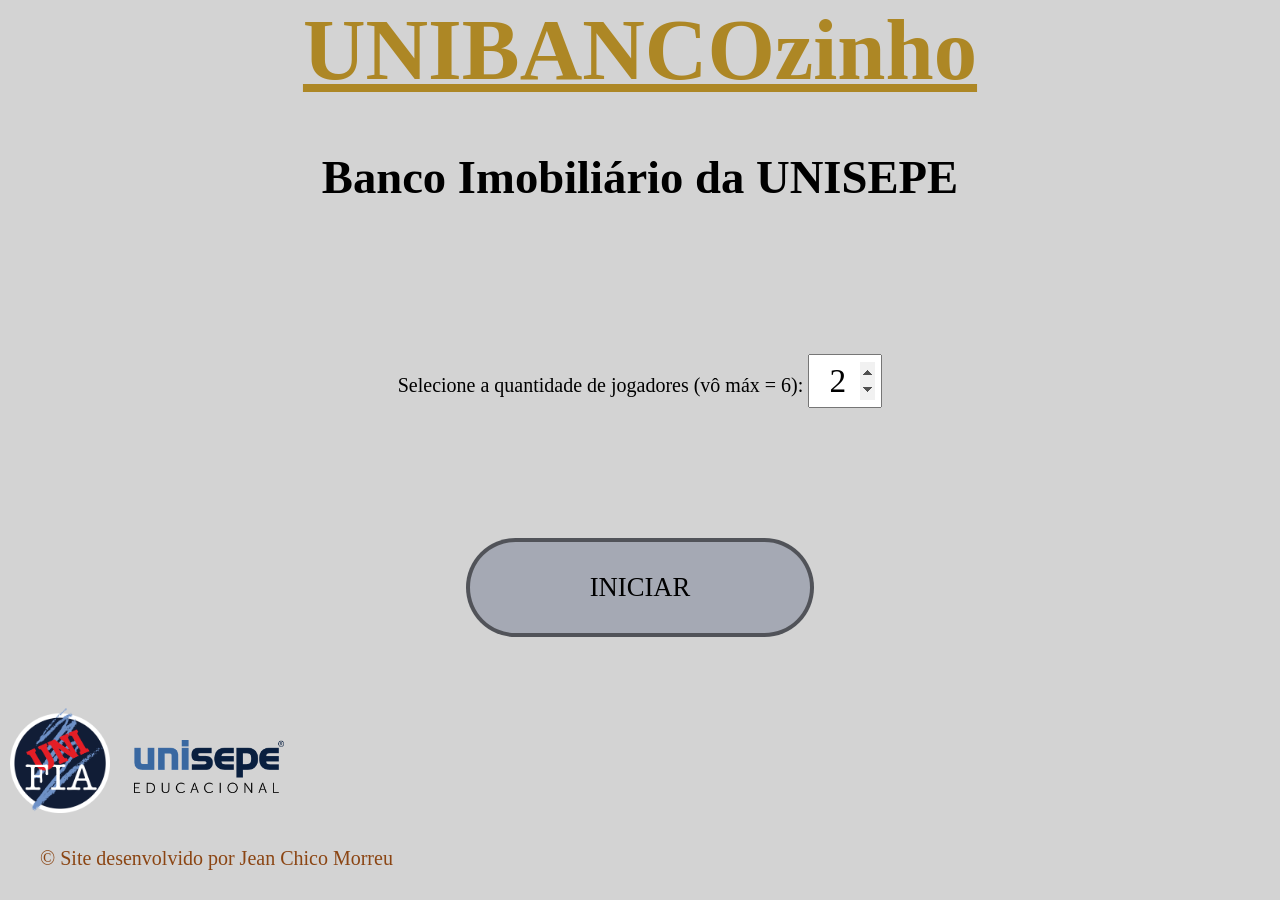
==== pagina-inicial/index.html @ 3e4802e9 "3521" ====
<!DOCTYPE html>
<html lang="pt-br">
<head>
    <meta charset="UTF-8">
    <meta name="viewport" content="width=device-width, initial-scale=1.0">
    <title>Unibancozinho</title>
    <link rel="stylesheet" href="style/style.css">
    <link rel="shortcut icon" href="media/image.png" type="image/x-icon">
</head>
<body>

    <section id="mainMenu">
        <div id="conteudo">
            <h1>UNIBANCOzinho</h1>
            <h2>Banco Imobiliário da UNISEPE</h2>
            
            <p id="players">
                Selecione a quantidade de jogadores (vô máx = 6):
                <input type="number" id="playerCount" min="2" max="6" value="2"></input>
            </p>
            
            <p><button onclick="iniciarJogo()" id="eztz">INICIAR</button></p>
        </div>
    </section>

    <footer>

        <div id="imagens">
            <a href="https://portal.unisepe.com.br/unifia/graduacao/?gad_source=1&gad_campaignid=23299954535&gbraid=0AAAAAClwez8QzrZ1o1ul2t-rywHq2eqGx&gclid=Cj0KCQjws83OBhD4ARIsACblj1_HK9-EW3HSUB7Jv8agBiWY9ySzb6BZIyXSHnVXHgAtH551qr3GbkAaAjV7EALw_wcB" target="_blank"><img src="media/unifia.png" alt="logo-unifia" title="Unifia"></a>
            <a href="https://portal.unisepe.com.br/ead/" target="_blank"><img src="media/unisepe.png" alt="logo-unisepe" title="Unisepe" id="uniseporra"></a>
            <p id="rodapo" title="† 2026 - 2026"> © Site desenvolvido por Jean Chico Morreu</p>
        </div>

    </footer>

    




    
</body>
</html>
---- pagina-inicial/style/style.css ----
*{
    padding: 0;
    margin: 0;
    font-family: 'Times New Roman', Times, serif;
}

html, body{

    height: 100%;

}

body{

    background-color: lightgray;

}

#mainMenu{

    display: flex;
    justify-content: center;
    align-items: center;
    
}

#conteudo{

}

h1{

    margin-bottom: 50px;
    text-decoration: underline;
    font-size: 65pt;
    color: #ad8725;

}

h2{

    text-align: center;
    font-size: 35pt;
    margin-bottom: 150px;

}

p{

    text-align: center;
    margin: 30px;

}

#players{

    font-size: 15pt;

}

#playerCount{

    
    text-align: center;
    font-size: 25pt;
    width: 60px;
    padding: 6px 5px;
    margin-bottom: 100px;

}

#playerCount::-webkit-inner-spin-button, 
#playerCount::-webkit-outer-spin-button {

    opacity: 1;

}

#eztz{

    font-size: 20pt;
    padding: 30px 120px;
    border-radius: 50px;
    border: solid 4px rgba(0, 0, 0, 0.507);
    background-color: #a5a9b4;
    

}
#eztz:hover{

    background-color: #8b8e97;
    
    cursor: pointer;

}




footer{

    display: flex;
    justify-content: center;
    align-items: 100%;


}

#imagens{

    position: absolute;
    bottom: 0;
    left: 10px;

}

img{

    position: relative;
    
    width: 100px;


}

#uniseporra{

    width: 150px;
    margin: 20px;

}

#rodapo{

    font-size: 15pt;
    color: saddlebrown;

}
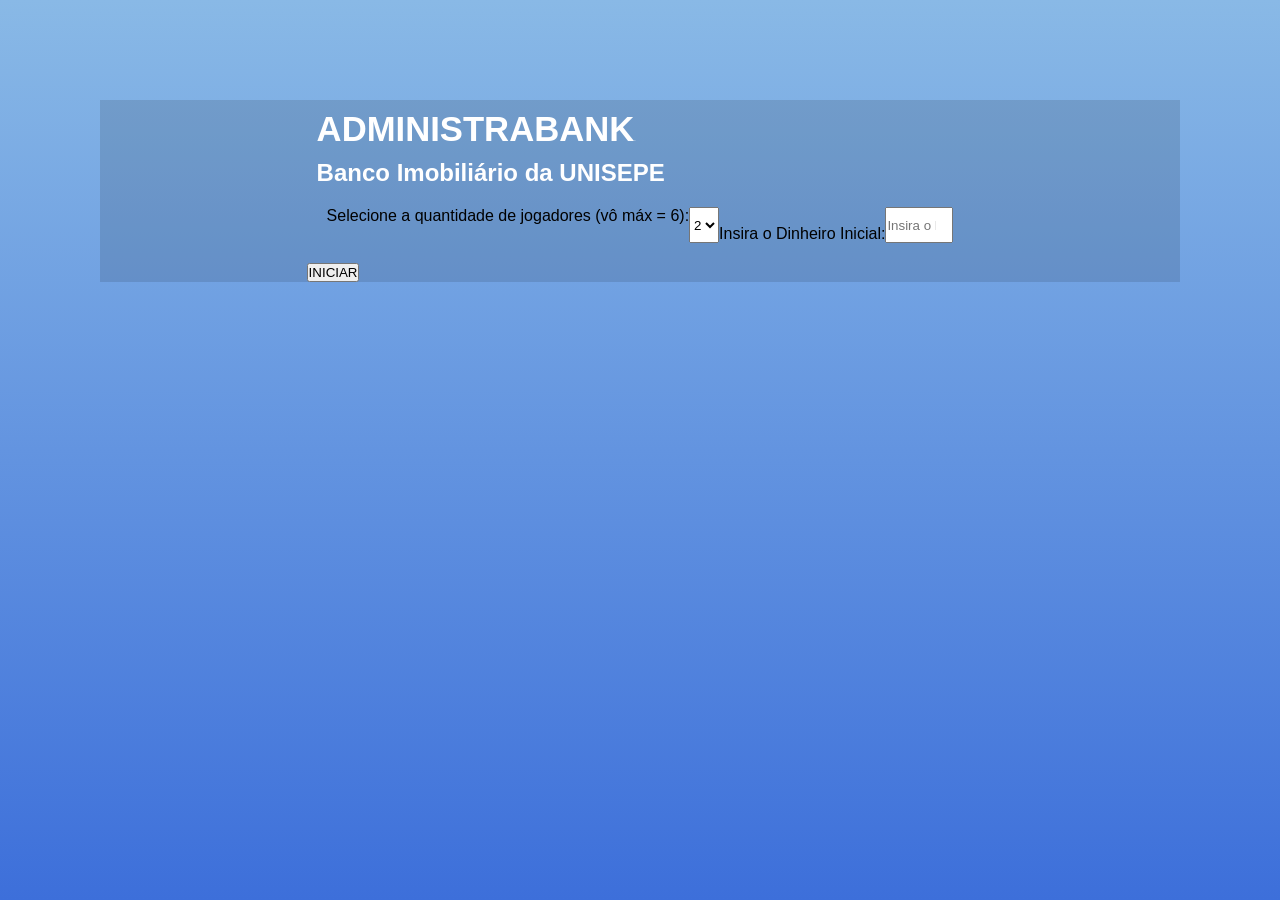
==== commit 49efb670: "21" ====
--- a/pagina-inicial/index.html
+++ b/pagina-inicial/index.html
@@ -7,22 +7,38 @@
     <link rel="stylesheet" href="style/style.css">
     <link rel="shortcut icon" href="media/image.png" type="image/x-icon">
 </head>
-<body>
-
-    <section id="mainMenu">
+<body id="jumscare">
+    
+    <main id="mainMenu">
         <div id="conteudo">
-            <h1>UNIBANCOzinho</h1>
+            <h1>ADMINISTRABANK<span onclick="glob()" id="globglab">little</span></h1>
             <h2>Banco Imobiliário da UNISEPE</h2>
-            
+    
             <p id="players">
                 Selecione a quantidade de jogadores (vô máx = 6):
+                <select id="#">
+                    <option value="2">2</option>
+                    <option value="3">3</option>
+                    <option value="4">4</option>main
+                    <option value="5">5</option>
+                    <option value="6">6</option>
+                </select><br>
+                Insira o Dinheiro Inicial:
+                <input type="number" placeholder="Insira o Dinheiro Inicial" min="1" max="10000">
+                <!--
                 <input type="number" id="playerCount" min="2" max="6" value="2"></input>
+                -->
             </p>
-            
+    
             <p><button onclick="iniciarJogo()" id="eztz">INICIAR</button></p>
         </div>
-    </section>
+    </main>
+    
 
+
+
+
+<!--  
     <footer>
 
         <div id="imagens">
@@ -33,11 +49,10 @@
 
     </footer>
 
-    
+-->    
+
+<script src="script/script.js"></script>
 
 
-
-
-    
 </body>
 </html>
--- a/pagina-inicial/style/style.css
+++ b/pagina-inicial/style/style.css
@@ -1,20 +1,20 @@
-
+@charset "UTF-8";
 
 *{
+
     padding: 0;
     margin: 0;
-    font-family: 'Times New Roman', Times, serif;
-}
-
-html, body{
-
-    height: 100%;
+    font-family: Arial, Helvetica, sans-serif;
 
 }
 
 body{
 
-    background-color: lightgray;
+    background-image: linear-gradient(to top, #3d6fda, #89b9e6);
+    background-size: contain;
+    background-attachment: fixed;
+    background-position: center;
+    background-repeat: no-repeat;
 
 }
 
@@ -22,120 +22,41 @@
 
     display: flex;
     justify-content: center;
-    align-items: center;
-    
+    margin: 100px;
+    background-color: rgba(0, 0, 0, 0.116);
+
 }
 
 #conteudo{
+
+    
+    
 
 }
 
 h1{
 
-    margin-bottom: 50px;
-    text-decoration: underline;
-    font-size: 65pt;
-    color: #ad8725;
+    color: white;
+    font-size: 26pt;
+    margin: 10px;
 
+}
+span{
+    font-size: 0.5pt;
 }
 
 h2{
 
-    text-align: center;
-    font-size: 35pt;
-    margin-bottom: 150px;
-
-}
-
-p{
-
-    text-align: center;
-    margin: 30px;
+    color: white;
+    font-size: 18pt;
+    margin: 10px;
 
 }
 
 #players{
 
-    font-size: 15pt;
-
-}
-
-#playerCount{
-
-    
-    text-align: center;
-    font-size: 25pt;
-    width: 60px;
-    padding: 6px 5px;
-    margin-bottom: 100px;
-
-}
-
-#playerCount::-webkit-inner-spin-button, 
-#playerCount::-webkit-outer-spin-button {
-
-    opacity: 1;
-
-}
-
-#eztz{
-
-    font-size: 20pt;
-    padding: 30px 120px;
-    border-radius: 50px;
-    border: solid 4px rgba(0, 0, 0, 0.507);
-    background-color: #a5a9b4;
-    
-
-}
-#eztz:hover{
-
-    background-color: #8b8e97;
-    
-    cursor: pointer;
-
-}
-
-
-
-
-footer{
-
     display: flex;
     justify-content: center;
-    align-items: 100%;
-
-
-}
-
-#imagens{
-
-    position: absolute;
-    bottom: 0;
-    left: 10px;
-
-}
-
-img{
-
-    position: relative;
-    
-    width: 100px;
-
-
-}
-
-#uniseporra{
-
-    width: 150px;
     margin: 20px;
 
-}
-
-#rodapo{
-
-    font-size: 15pt;
-    color: saddlebrown;
-
-}
-
+}
